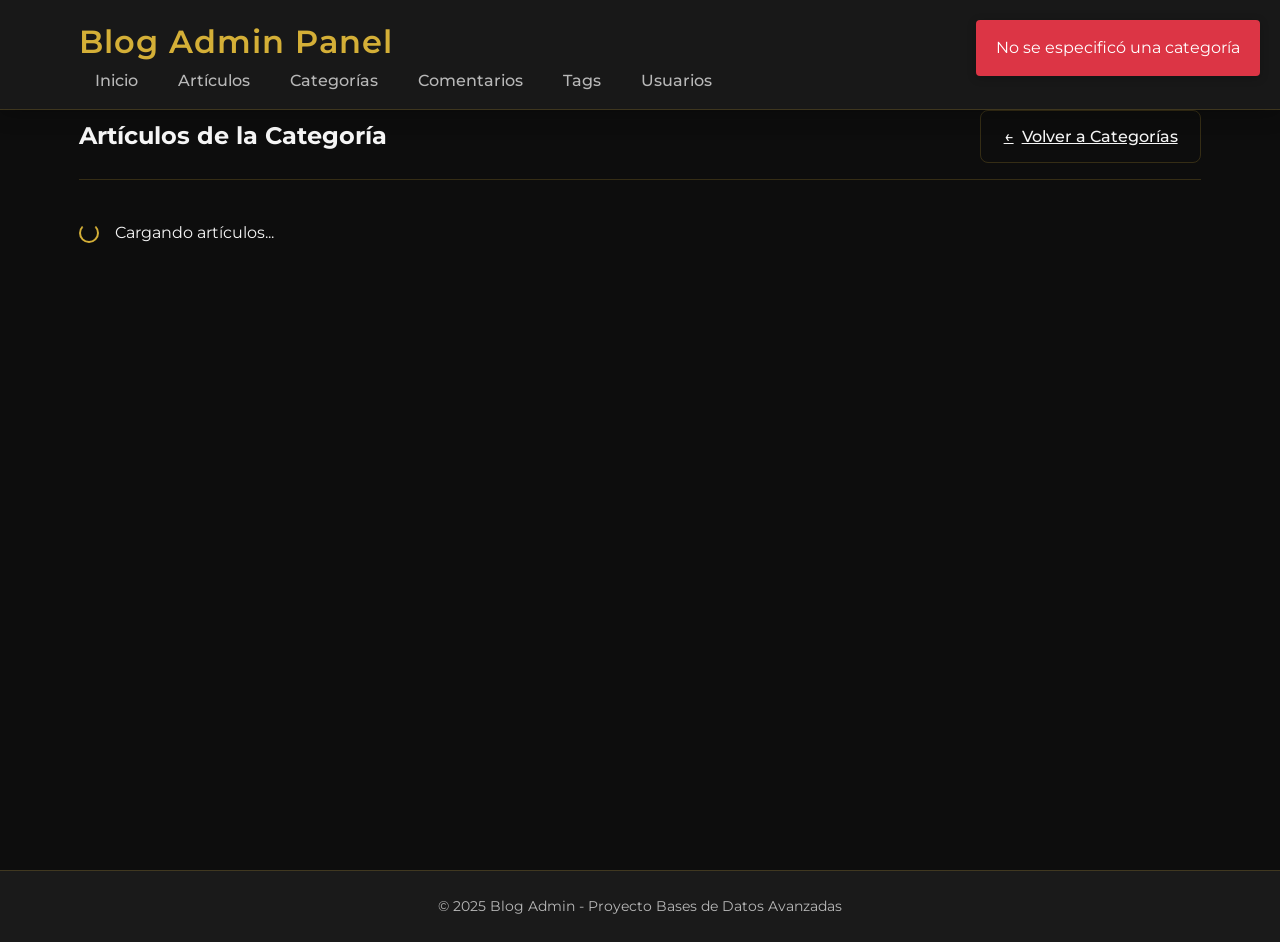
==== frontend/articulos_categoria.html @ 87153bac "Primer commit general 1.- Se copian los datos del frontend del segundo proyecto, no se debe cambiar " ====
<!DOCTYPE html>
<html lang="es">
<head>
    <meta charset="UTF-8">
    <meta name="viewport" content="width=device-width, initial-scale=1.0">
    <title>Artículos por Categoría - Blog Admin</title>
    <link rel="stylesheet" href="style.css">
    <style>
        /* Estilos adicionales específicos para esta página */
        .page-header {
            display: flex;
            justify-content: space-between;
            align-items: center;
            margin-bottom: 2.5rem;
            padding-bottom: 1rem;
            border-bottom: 1px solid var(--border-color);
            animation: fadeIn 0.8s ease-in-out;
        }

        .articles-grid {
            display: grid;
            gap: 2rem;
            grid-template-columns: repeat(auto-fill, minmax(450px, 1fr));
            margin-top: 2rem;
        }

        .article-card {
            background: var(--bg-color-light);
            border-radius: var(--border-radius-md);
            padding: 2rem;
            border: 1px solid var(--border-color);
            box-shadow: 0 6px 20px rgba(0, 0, 0, 0.3);
            transition: all var(--transition-speed) ease;
            animation: fadeIn 0.8s ease-out forwards;
            opacity: 0;
            position: relative;
            overflow: hidden;
        }

        .article-card::before {
            content: '';
            position: absolute;
            top: 0;
            left: 0;
            width: 4px;
            height: 100%;
            background: var(--gradient);
            transform: scaleY(0);
            transition: transform var(--transition-speed) ease;
        }

        .article-card:hover::before {
            transform: scaleY(1);
        }

        .article-card:nth-child(1) { animation-delay: 0.1s; }
        .article-card:nth-child(2) { animation-delay: 0.2s; }
        .article-card:nth-child(3) { animation-delay: 0.3s; }
        .article-card:nth-child(4) { animation-delay: 0.4s; }
        .article-card:nth-child(5) { animation-delay: 0.5s; }

        .article-card:hover {
            transform: translateY(-8px);
            box-shadow: 0 12px 30px var(--shadow-color);
            border-color: var(--primary-color);
        }

        .article-header {
            display: flex;
            justify-content: space-between;
            align-items: flex-start;
            margin-bottom: 1.5rem;
        }

        .article-title {
            color: var(--primary-color);
            font-size: 1.4rem;
            font-weight: 600;
            margin: 0;
            line-height: 1.3;
            flex: 1;
        }

        .article-date {
            color: var(--text-color-secondary);
            font-size: 0.85rem;
            margin-left: 1rem;
            white-space: nowrap;
        }

        .article-author {
            color: var(--text-color-secondary);
            margin-bottom: 1.2rem;
            font-size: 0.95rem;
            display: flex;
            align-items: center;
        }

        .article-author strong {
            color: var(--primary-color);
            margin-right: 0.5rem;
        }

        .article-excerpt {
            color: var(--text-color-primary);
            line-height: 1.6;
            margin-bottom: 1.5rem;
            font-size: 0.95rem;
        }

        .article-meta {
            border-top: 1px solid var(--border-color);
            padding-top: 1.2rem;
        }

        .article-tags, .article-categories {
            margin-bottom: 0.8rem;
            font-size: 0.9rem;
        }

        .article-tags strong, .article-categories strong {
            color: var(--primary-color);
            margin-right: 0.5rem;
        }

        .tag, .category {
            display: inline-block;
            background: rgba(212, 175, 55, 0.1);
            color: var(--primary-color);
            padding: 0.3rem 0.8rem;
            border-radius: 20px;
            margin: 0.2rem;
            font-size: 0.8rem;
            border: 1px solid rgba(212, 175, 55, 0.3);
            transition: all var(--transition-speed) ease;
        }

        .tag:hover, .category:hover {
            background: rgba(212, 175, 55, 0.2);
            transform: translateY(-2px);
        }

        .empty-state {
            text-align: center;
            padding: 3rem 2rem;
            color: var(--text-color-secondary);
        }

        .empty-state .icon {
            font-size: 3rem;
            margin-bottom: 1rem;
            opacity: 0.5;
        }

        .back-button {
            display: inline-flex;
            align-items: center;
            gap: 0.5rem;
            transition: all var(--transition-speed) ease;
        }

        .back-button:hover {
            transform: translateX(-5px);
        }

        @media (max-width: 768px) {
            .page-header {
                flex-direction: column;
                gap: 1rem;
                align-items: flex-start;
            }

            .articles-grid {
                grid-template-columns: 1fr;
                gap: 1.5rem;
            }

            .article-header {
                flex-direction: column;
                gap: 0.5rem;
            }

            .article-date {
                margin-left: 0;
            }
        }
    </style>
</head>
<body>
    <header>
        <div class="container">
            <h1>Blog Admin Panel</h1>
            <nav>
                <ul>
                    <li><a href="index.html">Inicio</a></li>
                    <li><a href="articulos.html">Artículos</a></li>
                    <li><a href="categorias.html">Categorías</a></li>
                    <li><a href="comentarios.html">Comentarios</a></li>
                    <li><a href="tags.html">Tags</a></li>
                    <li><a href="usuarios.html">Usuarios</a></li>
                </ul>
            </nav>
        </div>
    </header>

    <main class="container">
        <section class="management-section">
            <div class="page-header">
                <h2 id="titulo-categoria">Artículos de la Categoría</h2>
                <a href="categorias.html" class="btn btn-secondary back-button">
                    <span>←</span> Volver a Categorías
                </a>
            </div>
            
            <div id="loading-message" class="message message-info">
                <div style="display: flex; align-items: center; gap: 1rem;">
                    <div id="status-message" style="width: 20px; height: 20px; border: 2px solid var(--primary-color); border-top: 2px solid transparent; border-radius: 50%; animation: spin 1s linear infinite;"></div>
                    Cargando artículos...
                </div>
            </div>
            
            <div id="no-articles-message" class="empty-state" style="display: none;">
                <div class="icon">📝</div>
                <h3 style="color: var(--text-color-secondary); margin-bottom: 1rem;">No se encontraron artículos</h3>
                <p>No hay artículos disponibles para esta categoría en este momento.</p>
            </div>
            
            <div id="articles-container" class="articles-grid" style="display: none;">
                <!-- Los artículos se cargarán aquí dinámicamente -->
            </div>
        </section>
    </main>

    <footer>
        <div class="container">
            <p>&copy; 2025 Blog Admin - Proyecto Bases de Datos Avanzadas</p>
        </div>
    </footer>

    <script>
        // Animación de spinner para el loading
        const style = document.createElement('style');
        style.textContent = `
            @keyframes spin {
                0% { transform: rotate(0deg); }
                100% { transform: rotate(360deg); }
            }
        `;
        document.head.appendChild(style);
    </script>
    <script src="script-articulos-categoria.js"></script>
</body>
</html>
---- frontend/style.css ----
/* ✒️ Fuente elegante y legible */
@import url('https://fonts.googleapis.com/css2?family=Montserrat:wght@300;400;500;600&display=swap');

/* 🎨 Variables de estilo dorado minimalista */
:root {
    --bg-color-dark: #0D0D0D;          /* Fondo principal oscuro */
    --bg-color-light: #1A1A1A;         /* Fondo secundario */
    --primary-color: #D4AF37;          /* Dorado elegante */
    --text-color-primary: #F5F5F5;     /* Texto principal claro */
    --text-color-secondary: #B8B8B8;   /* Texto secundario */
    --border-color: rgba(212, 175, 55, 0.2);
    --shadow-color: rgba(212, 175, 55, 0.15);
    --gradient: linear-gradient(135deg, #D4AF37, #9C7C20);
    --border-radius-md: 12px;
    --transition-speed: 0.35s;
}

/* ✨ Animaciones suaves */
@keyframes fadeIn {
    from { opacity: 0; transform: translateY(15px); }
    to { opacity: 1; transform: translateY(0); }
}

@keyframes pulse {
    0%, 100% { opacity: 1; transform: scale(1); }
    50% { opacity: 0.85; transform: scale(1.02); }
}

/* 🌐 Estilos base */
* {
    margin: 0;
    padding: 0;
    box-sizing: border-box;
}

html {
    scroll-behavior: smooth;
}

body {
    font-family: 'Montserrat', sans-serif;
    color: var(--text-color-primary);
    background-color: var(--bg-color-dark);
    animation: fadeIn 0.8s ease-in-out;
    line-height: 1.6;
}

/* Barra de scroll personalizada */
::-webkit-scrollbar {
    width: 8px;
}
::-webkit-scrollbar-track {
    background: var(--bg-color-dark);
}
::-webkit-scrollbar-thumb {
    background: var(--primary-color);
    border-radius: 10px;
    transition: background var(--transition-speed);
}
::-webkit-scrollbar-thumb:hover {
    background: #b9932f;
}

/* Contenedor */
.container {
    width: 90%;
    max-width: 1200px;
    margin: auto;
    padding: 0 15px;
}

/* 🔝 Header con efecto dorado translúcido */
header {
    background: rgba(26, 26, 26, 0.9);
    backdrop-filter: blur(12px);
    padding: 1rem 0;
    border-bottom: 1px solid var(--border-color);
    position: sticky;
    top: 0;
    z-index: 1000;
    box-shadow: 0 2px 20px rgba(0, 0, 0, 0.3);
    animation: fadeIn 0.8s ease-in-out;
}

header h1 {
    color: var(--primary-color);
    font-weight: 600;
    letter-spacing: 1px;
}

nav ul {
    display: inline-flex;
    list-style: none;
    align-items: center;
    gap: 0.5rem;
}

nav ul li a {
    color: var(--text-color-secondary);
    text-decoration: none;
    padding: 0.6rem 1rem;
    border-radius: 8px;
    transition: all var(--transition-speed) ease;
    font-weight: 500;
    position: relative;
}

nav ul li a::after {
    content: '';
    position: absolute;
    bottom: 0;
    left: 50%;
    width: 0%;
    height: 2px;
    background: var(--primary-color);
    transition: width var(--transition-speed) ease, left var(--transition-speed) ease;
}

nav ul li a:hover::after {
    width: 100%;
    left: 0;
}

nav ul li a:hover,
nav ul li a.active {
    color: var(--primary-color);
}

/* 📌 Main */
main {
    padding: 3rem 0;
    min-height: calc(100vh - 140px);
}

/* Sección bienvenida */
.welcome-section h2 {
    font-size: 2.2rem;
    font-weight: 600;
    color: var(--primary-color);
    margin-bottom: 1rem;
    animation: fadeIn 1s ease-in-out;
}

.welcome-section p {
    color: var(--text-color-secondary);
    font-size: 1.1rem;
    max-width: 600px;
    animation: fadeIn 1.2s ease-in-out;
}

/* 📊 Tarjetas */
.dashboard-cards {
    display: grid;
    grid-template-columns: repeat(auto-fill, minmax(260px, 1fr));
    gap: 1.5rem;
    margin-top: 2rem;
}

.card {
    background: var(--bg-color-light);
    border-radius: var(--border-radius-md);
    padding: 1.5rem;
    border: 1px solid var(--border-color);
    box-shadow: 0 6px 20px rgba(0, 0, 0, 0.3);
    transition: all var(--transition-speed) ease;
    animation: fadeIn 0.8s ease-out forwards;
    opacity: 0;
}

.card a {
    text-decoration: none;
    color: var(--text-color-primary);
}

.card:nth-child(1) { animation-delay: 0.1s; }
.card:nth-child(2) { animation-delay: 0.2s; }
.card:nth-child(3) { animation-delay: 0.3s; }
.card:nth-child(4) { animation-delay: 0.4s; }

.card:hover {
    transform: translateY(-8px);
    box-shadow: 0 8px 25px var(--shadow-color);
    border-color: var(--primary-color);
}

.card h3 {
    color: var(--primary-color);
    font-size: 1.3rem;
    margin-bottom: 0.5rem;
}

.card p {
    color: var(--text-color-secondary);
}

/* 📑 Formularios y Tablas */
.form-container,
.table-container {
    background: var(--bg-color-light);
    border-radius: var(--border-radius-md);
    padding: 2rem;
    margin-bottom: 2rem;
    border: 1px solid var(--border-color);
    animation: fadeIn 0.8s ease-in-out;
}

.form-container h3,
.table-container h3 {
    color: var(--primary-color);
    font-size: 1.4rem;
    border-left: 3px solid var(--primary-color);
    padding-left: 1rem;
    margin-bottom: 1.5rem;
}

/* Inputs */
.form-group label {
    color: var(--text-color-secondary);
    font-weight: 500;
    margin-bottom: 0.4rem;
    display: block;
}

.form-group input,
.form-group textarea,
.form-group select {
    width: 100%;
    padding: 0.8rem 1rem;
    border: 1px solid var(--border-color);
    border-radius: 8px;
    background-color: #0F0F0F;
    color: var(--text-color-primary);
    transition: all var(--transition-speed);
}

.form-group input:focus,
.form-group textarea:focus,
.form-group select:focus {
    border-color: var(--primary-color);
    box-shadow: 0 0 5px var(--shadow-color);
    outline: none;
}

/* 🎯 Tablas */
table {
    width: 100%;
    border-collapse: collapse;
    font-size: 0.95rem;
}

table thead {
    border-bottom: 2px solid var(--primary-color);
}

table th,
table td {
    padding: 1rem;
}

table tbody tr {
    border-bottom: 1px solid var(--border-color);
    transition: background-color var(--transition-speed);
}

table tbody tr:hover {
    background-color: rgba(212, 175, 55, 0.05);
}

/* 🔘 Botones */
button,
.btn {
    border: none;
    border-radius: 8px;
    padding: 0.8rem 1.4rem;
    font-size: 1rem;
    font-weight: 500;
    cursor: pointer;
    transition: all var(--transition-speed);
}

.btn-primary {
    background: var(--gradient);
    color: #fff;
    box-shadow: 0 4px 15px rgba(212, 175, 55, 0.25);
}

.btn-primary:hover {
    transform: translateY(-3px);
    box-shadow: 0 6px 25px rgba(212, 175, 55, 0.35);
}

.btn-secondary {
    background: transparent;
    color: var(--text-color-primary);
    border: 1px solid var(--border-color);
}

.btn-secondary:hover {
    background: var(--primary-color);
    color: var(--bg-color-dark);
}

/* 🔻 Footer */
footer {
    background: var(--bg-color-light);
    color: var(--text-color-secondary);
    text-align: center;
    padding: 1.5rem 0;
    border-top: 1px solid var(--border-color);
    font-size: 0.9rem;
}

/* 📱 Responsive */
@media (max-width: 768px) {
    header {
        text-align: center;
    }
    nav ul {
        display: block;
    }
    nav ul li {
        margin: 0.5rem 0;
    }
}

/* Estilos específicos para la página de artículos por tag */
.tag-highlight {
    background: rgba(212, 175, 55, 0.3) !important;
    border-color: var(--primary-color) !important;
    font-weight: 600;
    box-shadow: 0 2px 8px rgba(212, 175, 55, 0.3);
}

.category-link {
    color: var(--primary-color);
    text-decoration: none;
    transition: all var(--transition-speed) ease;
    border-bottom: 1px solid transparent;
}

.category-link:hover {
    color: #b9932f;
    border-bottom: 1px solid var(--primary-color);
}

/* Estilos para la página de artículos mejorada */
.article-details {
    margin-top: 0.5rem;
    font-size: 0.85rem;
    color: var(--text-color-secondary);
}

.tags-container, .categories-container {
    display: flex;
    flex-wrap: wrap;
    gap: 0.3rem;
    margin-top: 0.3rem;
}

.tag-pill, .category-pill {
    background: rgba(212, 175, 55, 0.1);
    color: var(--primary-color);
    padding: 0.2rem 0.6rem;
    border-radius: 12px;
    font-size: 0.75rem;
    border: 1px solid rgba(212, 175, 55, 0.3);
    transition: all var(--transition-speed) ease;
}

.tag-pill:hover, .category-pill:hover {
    background: rgba(212, 175, 55, 0.2);
    transform: translateY(-1px);
}

.comments-section {
    margin-top: 0.5rem;
    padding-top: 0.5rem;
    border-top: 1px solid var(--border-color);
}

.comments-toggle {
    background: none;
    border: none;
    color: var(--primary-color);
    cursor: pointer;
    font-size: 0.8rem;
    display: flex;
    align-items: center;
    gap: 0.3rem;
    transition: all var(--transition-speed) ease;
    padding: 0.3rem 0.6rem;
    border-radius: 6px;
}

.comments-toggle:hover {
    background: rgba(212, 175, 55, 0.1);
    color: #b9932f;
}

.comments-container {
    margin-top: 0.8rem;
    max-height: 0;
    overflow: hidden;
    transition: max-height 0.3s ease;
}

.comments-container.expanded {
    max-height: 500px;
}

.comment-item {
    background: rgba(255, 255, 255, 0.05);
    padding: 0.8rem;
    border-radius: 6px;
    margin-bottom: 0.5rem;
    border-left: 3px solid var(--primary-color);
    transition: all var(--transition-speed) ease;
}

.comment-item:hover {
    background: rgba(255, 255, 255, 0.08);
    transform: translateX(2px);
}

.comment-header {
    display: flex;
    justify-content: space-between;
    margin-bottom: 0.3rem;
    font-size: 0.75rem;
}

.comment-author {
    color: var(--primary-color);
    font-weight: 500;
}

.comment-date {
    color: var(--text-color-secondary);
}

.comment-text {
    color: var(--text-color-primary);
    font-size: 0.8rem;
    line-height: 1.4;
}

.no-comments {
    color: var(--text-color-secondary);
    font-style: italic;
    font-size: 0.8rem;
    text-align: center;
    padding: 1rem;
}

.loading-comments {
    text-align: center;
    color: var(--text-color-secondary);
    font-size: 0.8rem;
    padding: 0.5rem;
}

.action-buttons {
    display: flex;
    gap: 0.3rem;
    flex-wrap: wrap;
}

.btn-sm {
    padding: 0.4rem 0.8rem;
    font-size: 0.8rem;
}

.btn-info {
    background: rgba(23, 162, 184, 0.2);
    color: #17a2b8;
    border: 1px solid rgba(23, 162, 184, 0.3);
}

.btn-info:hover {
    background: rgba(23, 162, 184, 0.3);
    color: #138496;
}

/* Mejoras responsive */
@media (max-width: 768px) {
    .tags-container, .categories-container {
        gap: 0.2rem;
    }
    
    .tag-pill, .category-pill {
        font-size: 0.7rem;
        padding: 0.15rem 0.4rem;
    }
    
    .comment-header {
        flex-direction: column;
        gap: 0.2rem;
    }
}

/* Lista de elementos seleccionables */
.selectable-list {
    display: flex;
    flex-wrap: wrap;
    gap: 10px;
    background: #0e0e0e;
    border: 1px solid #3a321f;
    border-radius: 8px;
    padding: 10px;
    min-height: 45px;
}

/* Cada opción tipo chip */
.selectable-item {
    padding: 8px 14px;
    border-radius: 20px;
    background: #1b1b1b;
    color: #f8f8f8;
    border: 1px solid #b38b2a;
    cursor: pointer;
    transition: all 0.25s ease;
    user-select: none;
}

.selectable-item:hover {
    background: #b38b2a;
    color: #121212;
    transform: scale(1.05);
}

.selectable-item.selected {
    background: linear-gradient(135deg, #cfa93b, #e2b93a);
    color: #121212;
    box-shadow: 0 0 10px rgba(255, 215, 0, 0.2);
}
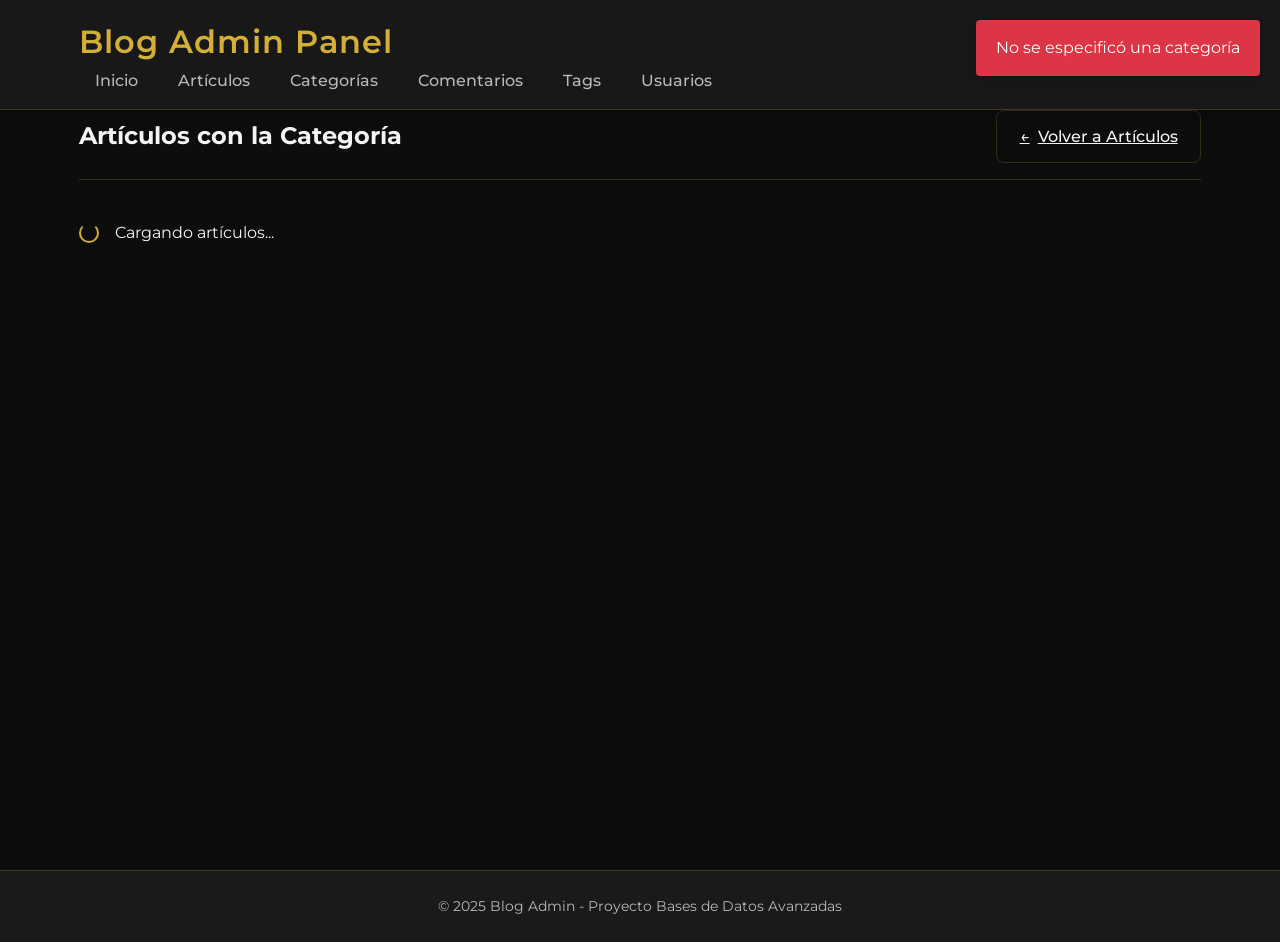
==== commit fd51eb56: "Mostrar articulos por tag o categoria" ====
--- a/frontend/articulos_categoria.html
+++ b/frontend/articulos_categoria.html
@@ -206,9 +206,9 @@
     <main class="container">
         <section class="management-section">
             <div class="page-header">
-                <h2 id="titulo-categoria">Artículos de la Categoría</h2>
-                <a href="categorias.html" class="btn btn-secondary back-button">
-                    <span>←</span> Volver a Categorías
+                <h2 id="titulo-categoria">Artículos con la Categoría</h2>
+                <a href="articulos.html" class="btn btn-secondary back-button">
+                    <span>←</span> Volver a Artículos
                 </a>
             </div>
             
